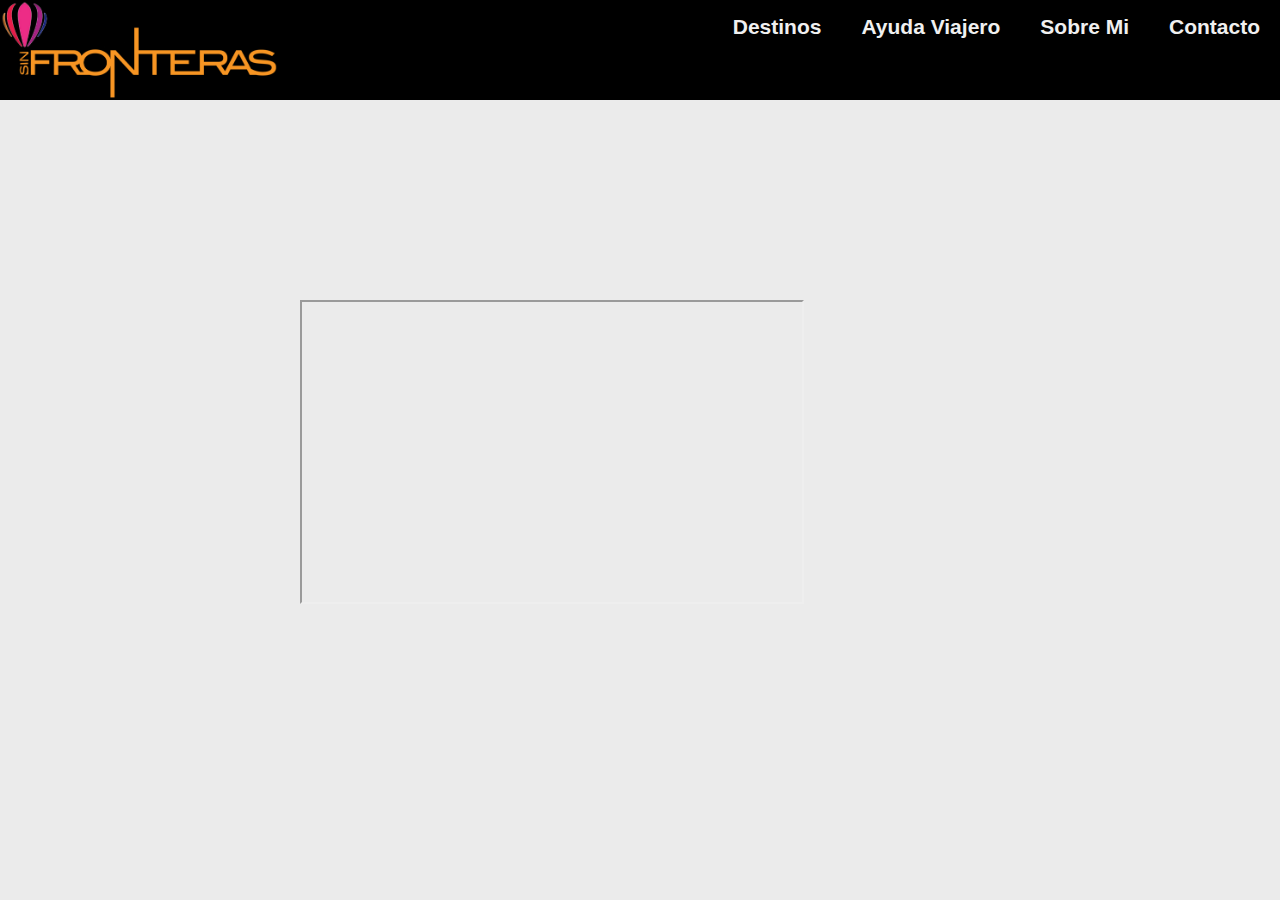
==== la-vida-es-un-viaje.html @ 0d0c6e6b "added two pages for video display" ====
<head>
    <link rel="stylesheet" type="text/css" href="la-vida-es-un-viaje-style.css">
    <meta name="viewport" content="width=device-width, initial-scale=1.0">
</head>
<body>
<div class="header">
    <img class="logo" src="logo_sinfronteras.png" alt="sin fronteras logo">
    <div class="navbar">
        <a href="index.html#destinos">Destinos</a>
        <a href="#">Ayuda Viajero</a>
        <a href="#">Sobre Mi</a>
        <a href="#">Contacto</a>
       
    </div>
</div>

<iframe src="https://www.youtube.com/embed/e_ic_OwPHak&t=1s" width="500" height="300"></iframe>


</body>
---- la-vida-es-un-viaje-style.css ----
:root {
    --main-white: #f0f0f0;
    --main-red: #be3144;
    --main-blue: #45567d;
    --main-gray: #303841;
  }

html {
    font-size: 62.5%;
}

@media (max-width: 1200px) {
    html {
      font-size: 60%;
    }
  }
  
  
  @media (max-width: 980px) {
    html {
      font-size: 58%;
    }
  }
  
  
  @media (max-width: 460px) {
    html {
      font-size: 55%;
    }
  }

* {
    margin: 0;
    padding: 0;
}

body {
    font-family: Arial, Helvetica, sans-serif;
    background-color: #ebebeb;
}



.header {
    display: flex;
    justify-content: space-between;
    width: 100%;
    position: absolute;
    top: 0;
    left: 0;
    background-color: black;
}

@media (max-width: 980px) { .header {
  flex-direction: column;
}
}

.navbar {
    display: flex;
    justify-content: flex-end; 
}

@media (max-width: 460px) { .header, .navbar {
    flex-direction: column;
    
}
}

.navbar a {
    display: block;
    color: var(--main-white);
    text-decoration: none;
    padding: 1.5rem 2rem;
    font-size: 2.1rem;
    font-weight: 600;
}

.navbar a:hover {
    color:white;
}
.logo {
    width: 27.8rem;
    height: 10.0rem; 
    display: block;
    z-index: 10;
}

iframe {
    margin: 300px 300px 100px 300px;
    
}
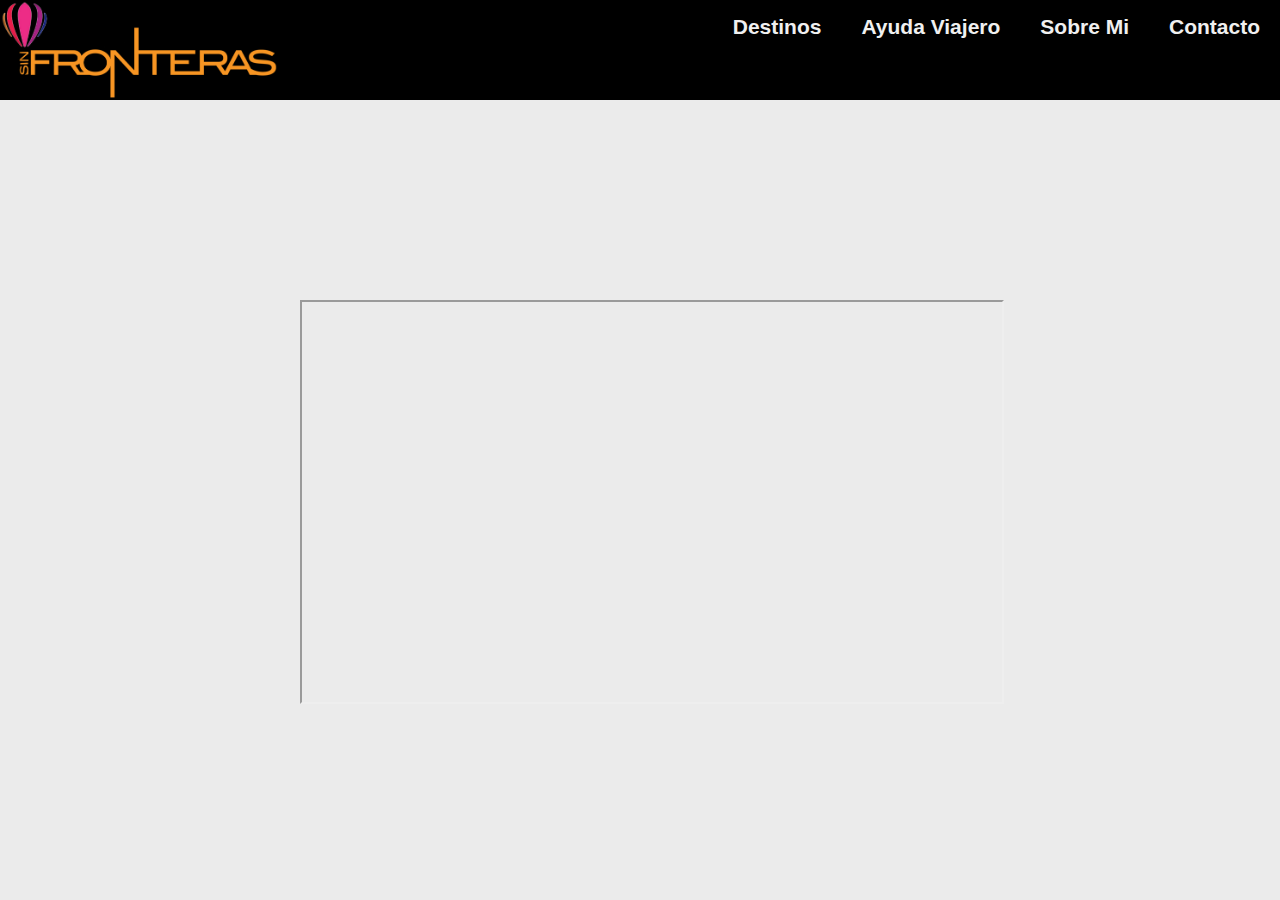
==== commit b03df6c6: "corrected displad of iframe" ====
--- a/la-vida-es-un-viaje.html
+++ b/la-vida-es-un-viaje.html
@@ -14,7 +14,7 @@
     </div>
 </div>
 
-<iframe src="https://www.youtube.com/embed/e_ic_OwPHak&t=1s" width="500" height="300"></iframe>
+<iframe src="https://www.youtube.com/embed/e_ic_OwPHak" width="700" height="400"></iframe>
 
 
 </body>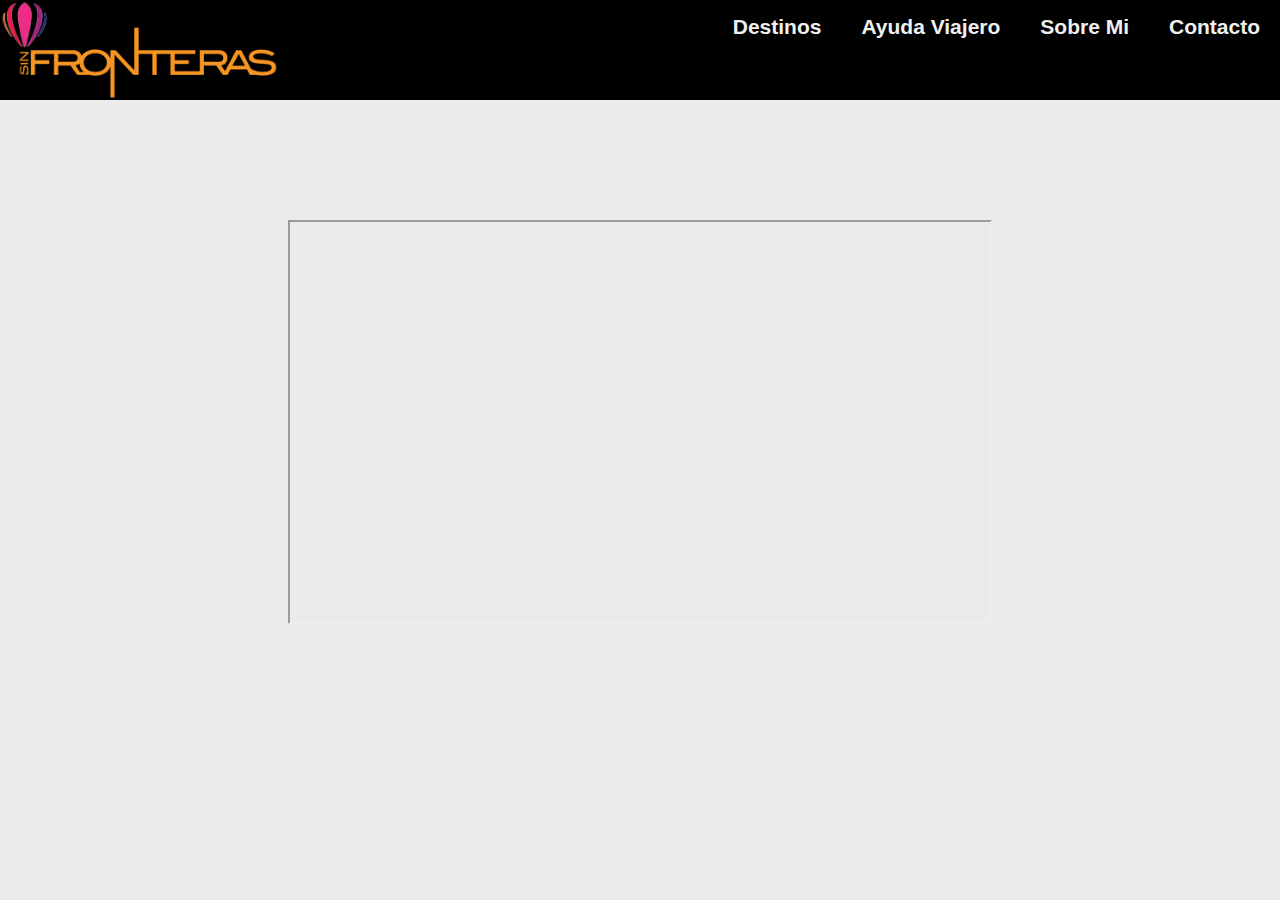
==== commit 33725a26: "Projects go to a dedicated page" ====
--- a/la-vida-es-un-viaje.html
+++ b/la-vida-es-un-viaje.html
@@ -14,7 +14,7 @@
     </div>
 </div>
 
-<iframe src="https://www.youtube.com/embed/e_ic_OwPHak" width="700" height="400"></iframe>
+<iframe src="https://www.youtube.com/embed/e_ic_OwPHak" allowfullscreen></iframe>
 
 
 </body>--- a/la-vida-es-un-viaje-style.css
+++ b/la-vida-es-un-viaje-style.css
@@ -87,6 +87,24 @@
 }
 
 iframe {
-    margin: 300px 300px 100px 300px;
-    
+  display: block; 
+  width: 700px;
+  height: 400px;
+  margin: 220px auto 100px auto;
+}
+
+@media (max-width: 980px) { iframe {
+  width: 500px;
+  height: 285px;
+  margin: 220px auto 100px auto;
+}
+
+}
+
+@media (max-width: 540px) { iframe {
+  width: 300px;
+  height: 171px;
+  margin: 120px auto 100px auto;
+}
+
 }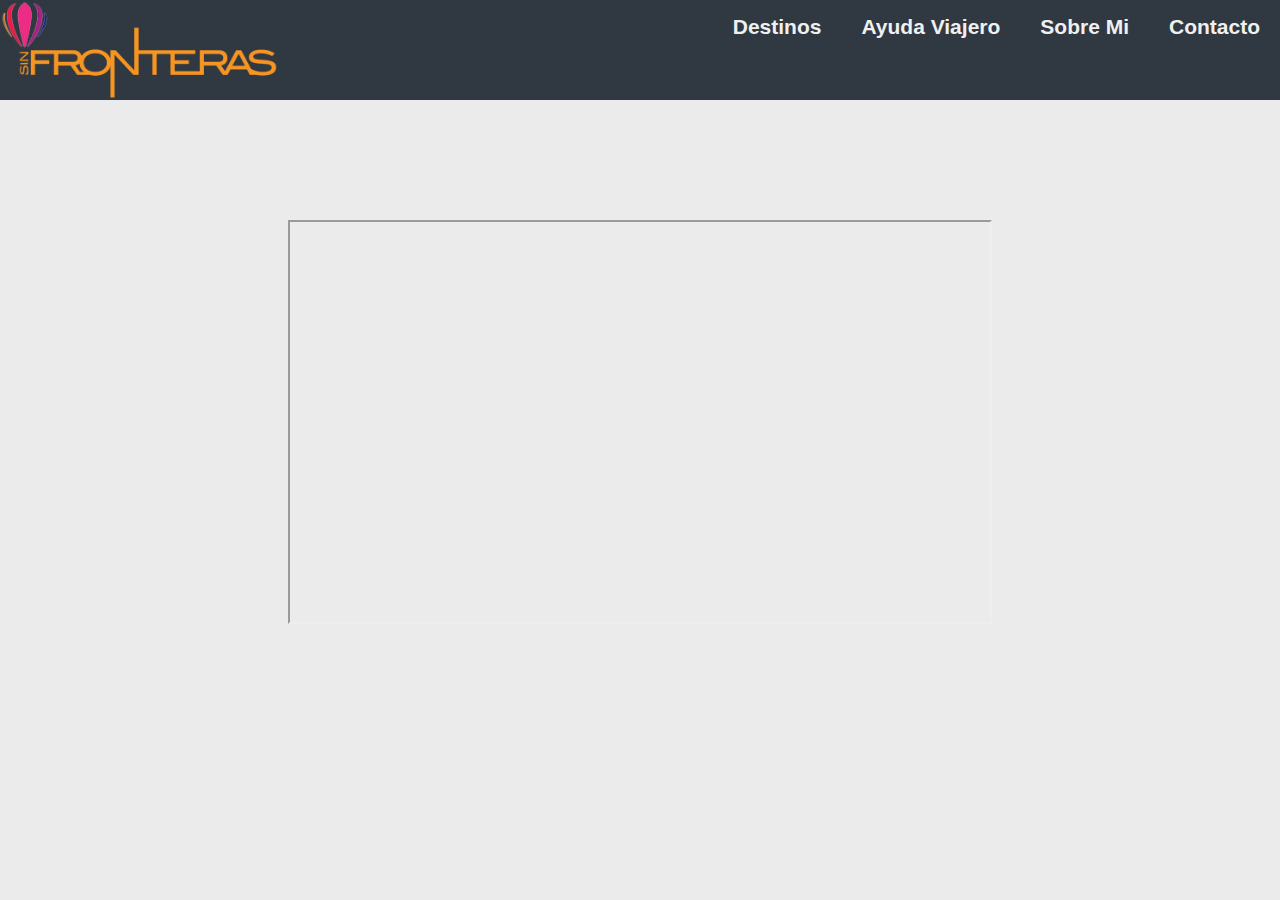
==== commit 3c192827: "add link to logo in video display pages" ====
--- a/la-vida-es-un-viaje.html
+++ b/la-vida-es-un-viaje.html
@@ -1,10 +1,14 @@
+<!DOCTYPE html>
+<html lang="en">
 <head>
     <link rel="stylesheet" type="text/css" href="la-vida-es-un-viaje-style.css">
     <meta name="viewport" content="width=device-width, initial-scale=1.0">
+    <meta charset="UTF-8">
+    <title>La vida es un viaje - Video Page</title>
 </head>
 <body>
 <div class="header">
-    <img class="logo" src="logo_sinfronteras.png" alt="sin fronteras logo">
+    <a href="https://liornz.github.io/index.html"><img class="logo" src="logo_sinfronteras.png" alt="sin fronteras logo"></a>
     <div class="navbar">
         <a href="index.html#destinos">Destinos</a>
         <a href="#">Ayuda Viajero</a>
@@ -17,4 +21,5 @@
 <iframe src="https://www.youtube.com/embed/e_ic_OwPHak" allowfullscreen></iframe>
 
 
-</body>+</body>
+</html>--- a/la-vida-es-un-viaje-style.css
+++ b/la-vida-es-un-viaje-style.css
@@ -1,110 +1,107 @@
 :root {
-    --main-white: #f0f0f0;
-    --main-red: #be3144;
-    --main-blue: #45567d;
-    --main-gray: #303841;
-  }
+  --main-white: #f0f0f0;
+  --main-red: #be3144;
+  --main-blue: #45567d;
+  --main-gray: #303841;
+}
 
 html {
-    font-size: 62.5%;
+  font-size: 62.5%;
 }
 
 @media (max-width: 1200px) {
-    html {
-      font-size: 60%;
-    }
+  html {
+    font-size: 60%;
   }
-  
-  
-  @media (max-width: 980px) {
-    html {
-      font-size: 58%;
-    }
+}
+
+
+@media (max-width: 980px) {
+  html {
+    font-size: 58%;
   }
-  
-  
-  @media (max-width: 460px) {
-    html {
-      font-size: 55%;
-    }
+}
+
+
+@media (max-width: 460px) {
+  html {
+    font-size: 55%;
   }
+}
 
 * {
-    margin: 0;
-    padding: 0;
+  margin: 0;
+  padding: 0;
 }
 
 body {
-    font-family: Arial, Helvetica, sans-serif;
-    background-color: #ebebeb;
+  font-family: Arial, Helvetica, sans-serif;
+  background-color: #ebebeb;
 }
 
 
 
 .header {
-    display: flex;
-    justify-content: space-between;
-    width: 100%;
-    position: absolute;
-    top: 0;
-    left: 0;
-    background-color: black;
+  display: flex;
+  justify-content: space-between;
+  width: 100%;
+  position: fixed;
+  top: 0;
+  left: 0;
+  background-color: var(--main-gray);
 }
 
 @media (max-width: 980px) { .header {
-  flex-direction: column;
+flex-direction: column;
 }
 }
 
 .navbar {
-    display: flex;
-    justify-content: flex-end; 
+  display: flex;
+  justify-content: flex-end; 
 }
 
-@media (max-width: 460px) { .header, .navbar {
-    flex-direction: column;
-    
-}
-}
+
 
 .navbar a {
-    display: block;
-    color: var(--main-white);
-    text-decoration: none;
-    padding: 1.5rem 2rem;
-    font-size: 2.1rem;
-    font-weight: 600;
+  display: block;
+  color: var(--main-white);
+  text-decoration: none;
+  padding: 1.5rem 2rem;
+  font-size: 2.1rem;
+  font-weight: 600;
 }
 
 .navbar a:hover {
-    color:white;
+  color:white;
 }
 .logo {
-    width: 27.8rem;
-    height: 10.0rem; 
-    display: block;
-    z-index: 10;
+  width: 27.8rem;
+  height: 10.0rem; 
+  display: block;
+  z-index: 10;
 }
 
+
 iframe {
-  display: block; 
-  width: 700px;
-  height: 400px;
-  margin: 220px auto 100px auto;
+display: block; 
+width: 700px;
+height: 400px;
+margin: 220px auto 100px auto;
 }
 
 @media (max-width: 980px) { iframe {
-  width: 500px;
-  height: 285px;
-  margin: 220px auto 100px auto;
+width: 500px;
+height: 285px;
+margin: 220px auto 100px auto;
 }
 
 }
 
 @media (max-width: 540px) { iframe {
-  width: 300px;
-  height: 171px;
-  margin: 120px auto 100px auto;
+width: 300px;
+height: 171px;
+margin: 250px auto 100px auto;
 }
 
 }